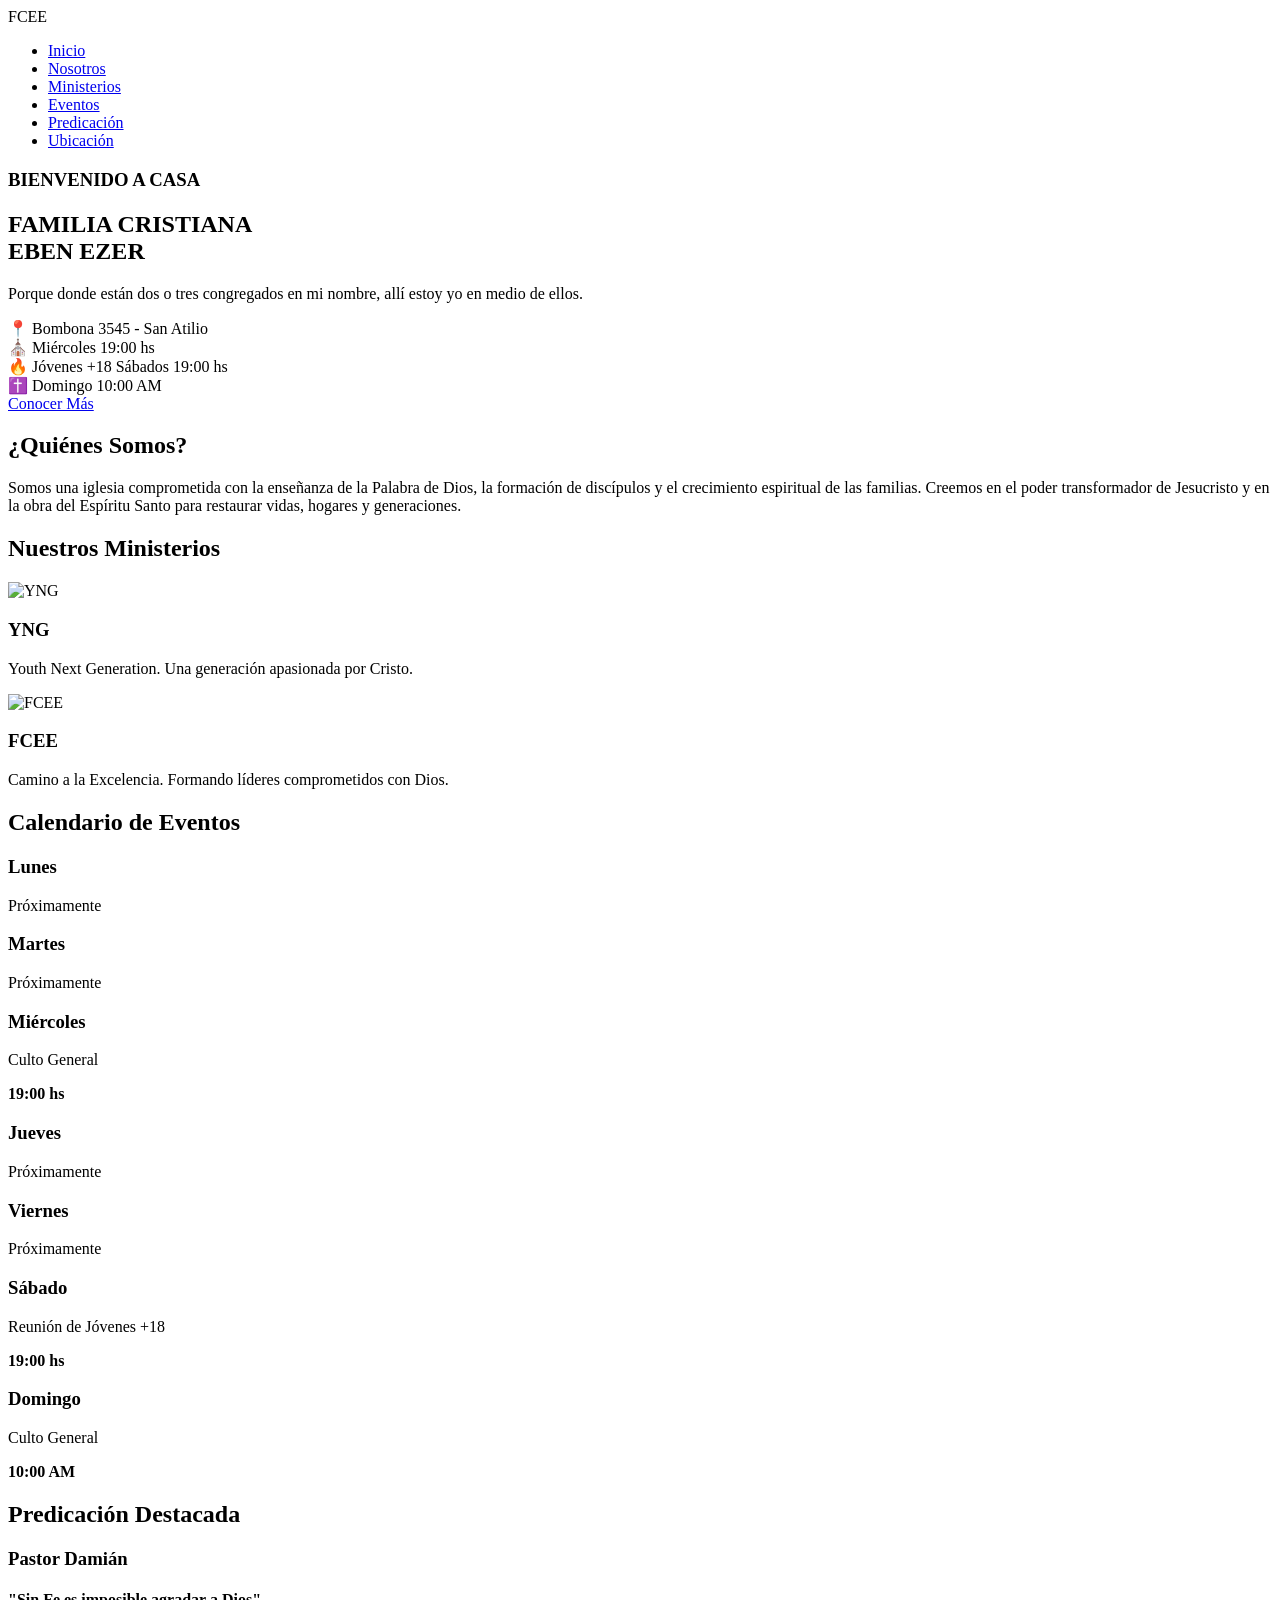
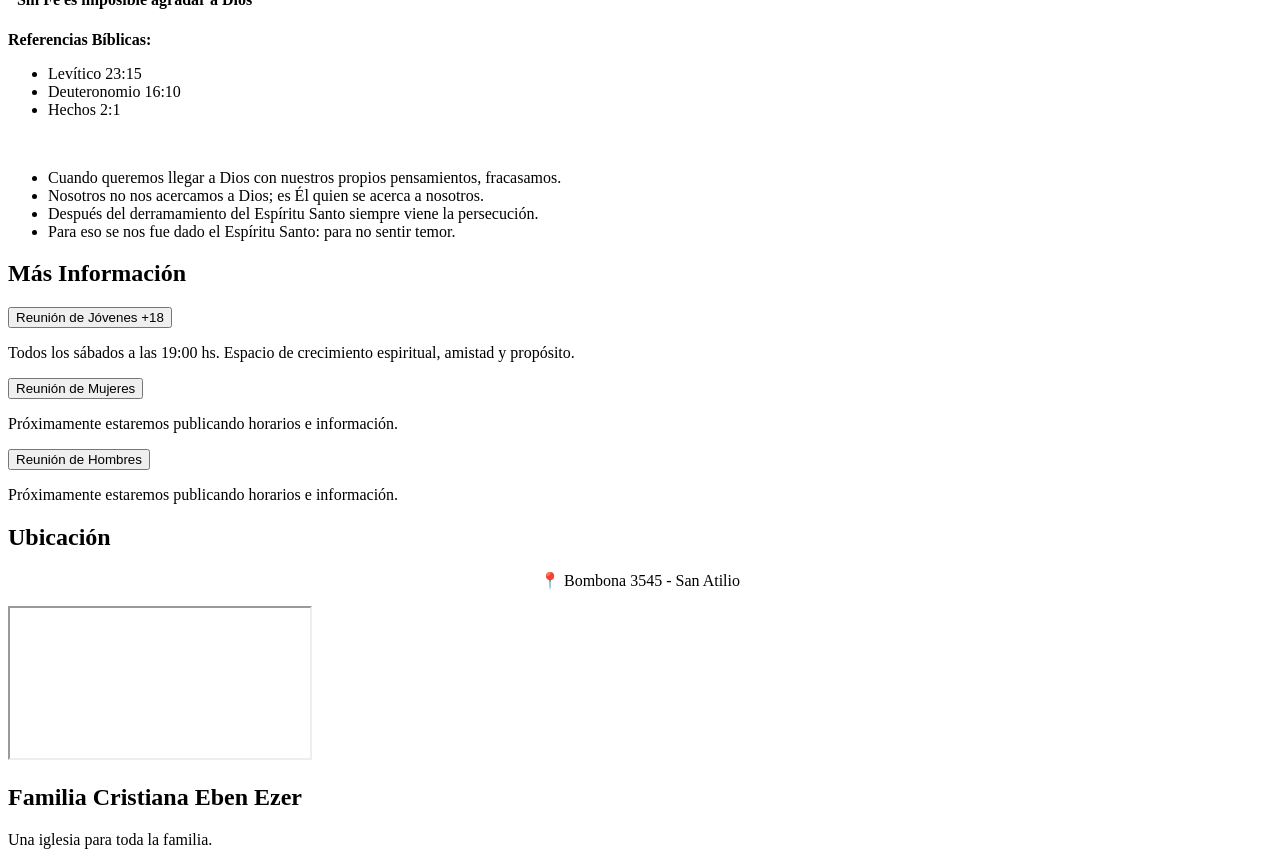
==== index.html @ 647b7812 "Add files via upload" ====
<!DOCTYPE html>
<html lang="es">
<head>
<meta charset="UTF-8">
<meta name="viewport" content="width=device-width, initial-scale=1.0">
<title>Familia Cristiana Eben Ezer</title>

<link rel="stylesheet" href="style.css">

<link href="https://fonts.googleapis.com/css2?family=Poppins:wght@300;400;500;600;700;800&display=swap" rel="stylesheet">
</head>

<body>

<nav>
<div class="logo">FCEE</div>

<ul>
<li><a href="#inicio">Inicio</a></li>
<li><a href="#nosotros">Nosotros</a></li>
<li><a href="#ministerios">Ministerios</a></li>
<li><a href="#eventos">Eventos</a></li>
<li><a href="#predica">Predicación</a></li>
<li><a href="#ubicacion">Ubicación</a></li>
</ul>
</nav>

<section class="hero" id="inicio">

<div class="overlay">

<h3>BIENVENIDO A CASA</h3>

<h1>FAMILIA CRISTIANA<br>EBEN EZER</h1>

<p>
Porque donde están dos o tres congregados en mi nombre,
allí estoy yo en medio de ellos.
</p>

<div class="info-hero">
📍 Bombona 3545 - San Atilio<br>
⛪ Miércoles 19:00 hs<br>
🔥 Jóvenes +18 Sábados 19:00 hs<br>
✝️ Domingo 10:00 AM
</div>

<a href="#nosotros" class="btn">Conocer Más</a>

</div>

</section>

<section id="nosotros">

<h2 class="titulo">¿Quiénes Somos?</h2>

<div class="nosotros">

Somos una iglesia comprometida con la enseñanza de la Palabra de Dios,
la formación de discípulos y el crecimiento espiritual de las familias.

Creemos en el poder transformador de Jesucristo y en la obra del Espíritu Santo
para restaurar vidas, hogares y generaciones.

</div>

</section>

<section id="ministerios">

<h2 class="titulo">Nuestros Ministerios</h2>

<div class="cards">

<div class="card">
<img src="yng.png" alt="YNG">
<h3>YNG</h3>
<p>
Youth Next Generation.
Una generación apasionada por Cristo.
</p>
</div>

<div class="card">
<img src="fcee.png" alt="FCEE">
<h3>FCEE</h3>
<p>
Camino a la Excelencia.
Formando líderes comprometidos con Dios.
</p>
</div>

</div>

</section>

<section id="eventos">

<h2 class="titulo">Calendario de Eventos</h2>

<div class="calendario">

<div class="evento">
<h3>Lunes</h3>
<p>Próximamente</p>
</div>

<div class="evento">
<h3>Martes</h3>
<p>Próximamente</p>
</div>

<div class="evento">
<h3>Miércoles</h3>
<p>Culto General</p>
<strong>19:00 hs</strong>
</div>

<div class="evento">
<h3>Jueves</h3>
<p>Próximamente</p>
</div>

<div class="evento">
<h3>Viernes</h3>
<p>Próximamente</p>
</div>

<div class="evento">
<h3>Sábado</h3>
<p>Reunión de Jóvenes +18</p>
<strong>19:00 hs</strong>
</div>

<div class="evento">
<h3>Domingo</h3>
<p>Culto General</p>
<strong>10:00 AM</strong>
</div>

</div>

</section>

<section id="predica">

<h2 class="titulo">Predicación Destacada</h2>

<div class="predica">

<h3>Pastor Damián</h3>

<h4>"Sin Fe es imposible agradar a Dios"</h4>

<p><strong>Referencias Bíblicas:</strong></p>

<ul>
<li>Levítico 23:15</li>
<li>Deuteronomio 16:10</li>
<li>Hechos 2:1</li>
</ul>

<br>

<ul>
<li>Cuando queremos llegar a Dios con nuestros propios pensamientos, fracasamos.</li>
<li>Nosotros no nos acercamos a Dios; es Él quien se acerca a nosotros.</li>
<li>Después del derramamiento del Espíritu Santo siempre viene la persecución.</li>
<li>Para eso se nos fue dado el Espíritu Santo: para no sentir temor.</li>
</ul>

</div>

</section>

<section>

<h2 class="titulo">Más Información</h2>

<button class="accordion">Reunión de Jóvenes +18</button>

<div class="panel">
<p>
Todos los sábados a las 19:00 hs.
Espacio de crecimiento espiritual, amistad y propósito.
</p>
</div>

<button class="accordion">Reunión de Mujeres</button>

<div class="panel">
<p>
Próximamente estaremos publicando horarios e información.
</p>
</div>

<button class="accordion">Reunión de Hombres</button>

<div class="panel">
<p>
Próximamente estaremos publicando horarios e información.
</p>
</div>

</section>

<section id="ubicacion">

<h2 class="titulo">Ubicación</h2>

<p style="text-align:center;">
📍 Bombona 3545 - San Atilio
</p>

<iframe class="mapa"
src="https://maps.google.com/maps?q=Bombona%203545&t=&z=13&ie=UTF8&iwloc=&output=embed">
</iframe>

</section>

<footer>

<h2>Familia Cristiana Eben Ezer</h2>

<p>Una iglesia para toda la familia.</p>

</footer>

<script src="script.js"></script>

</body>
</html>
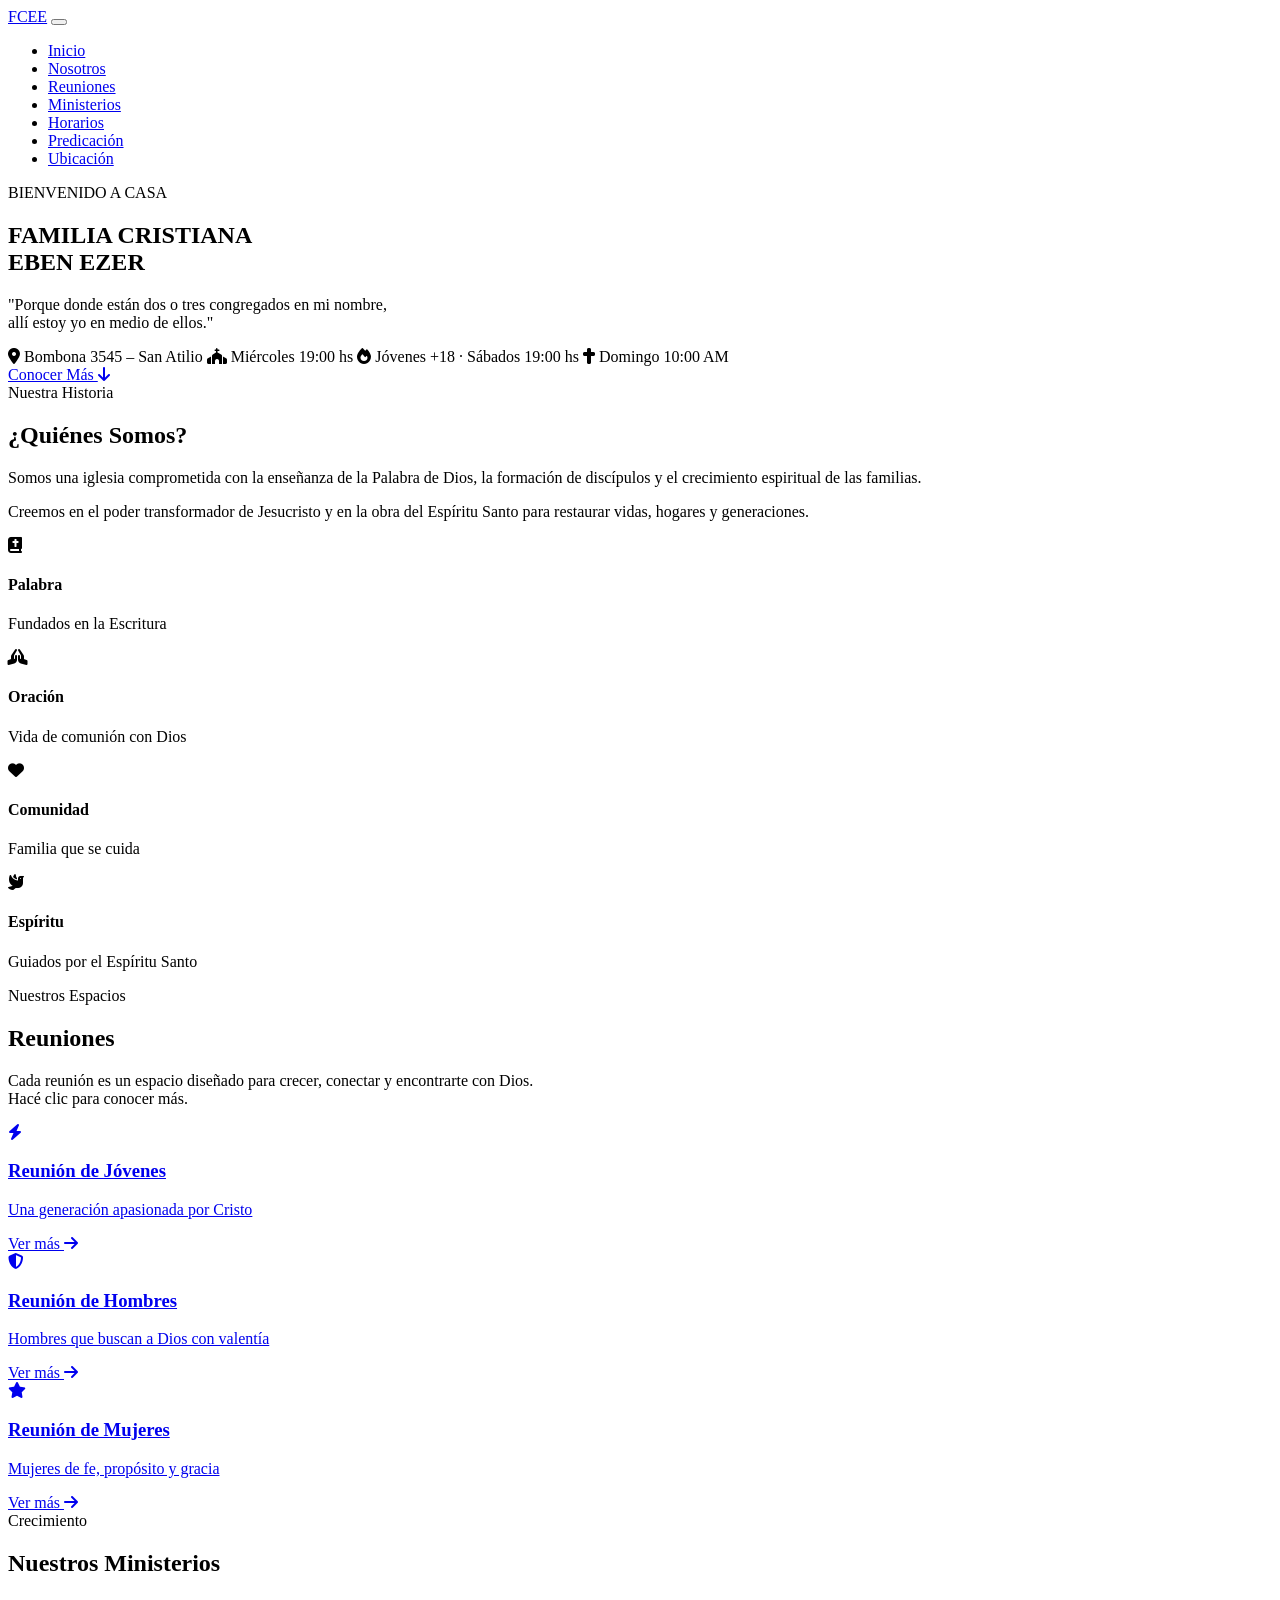
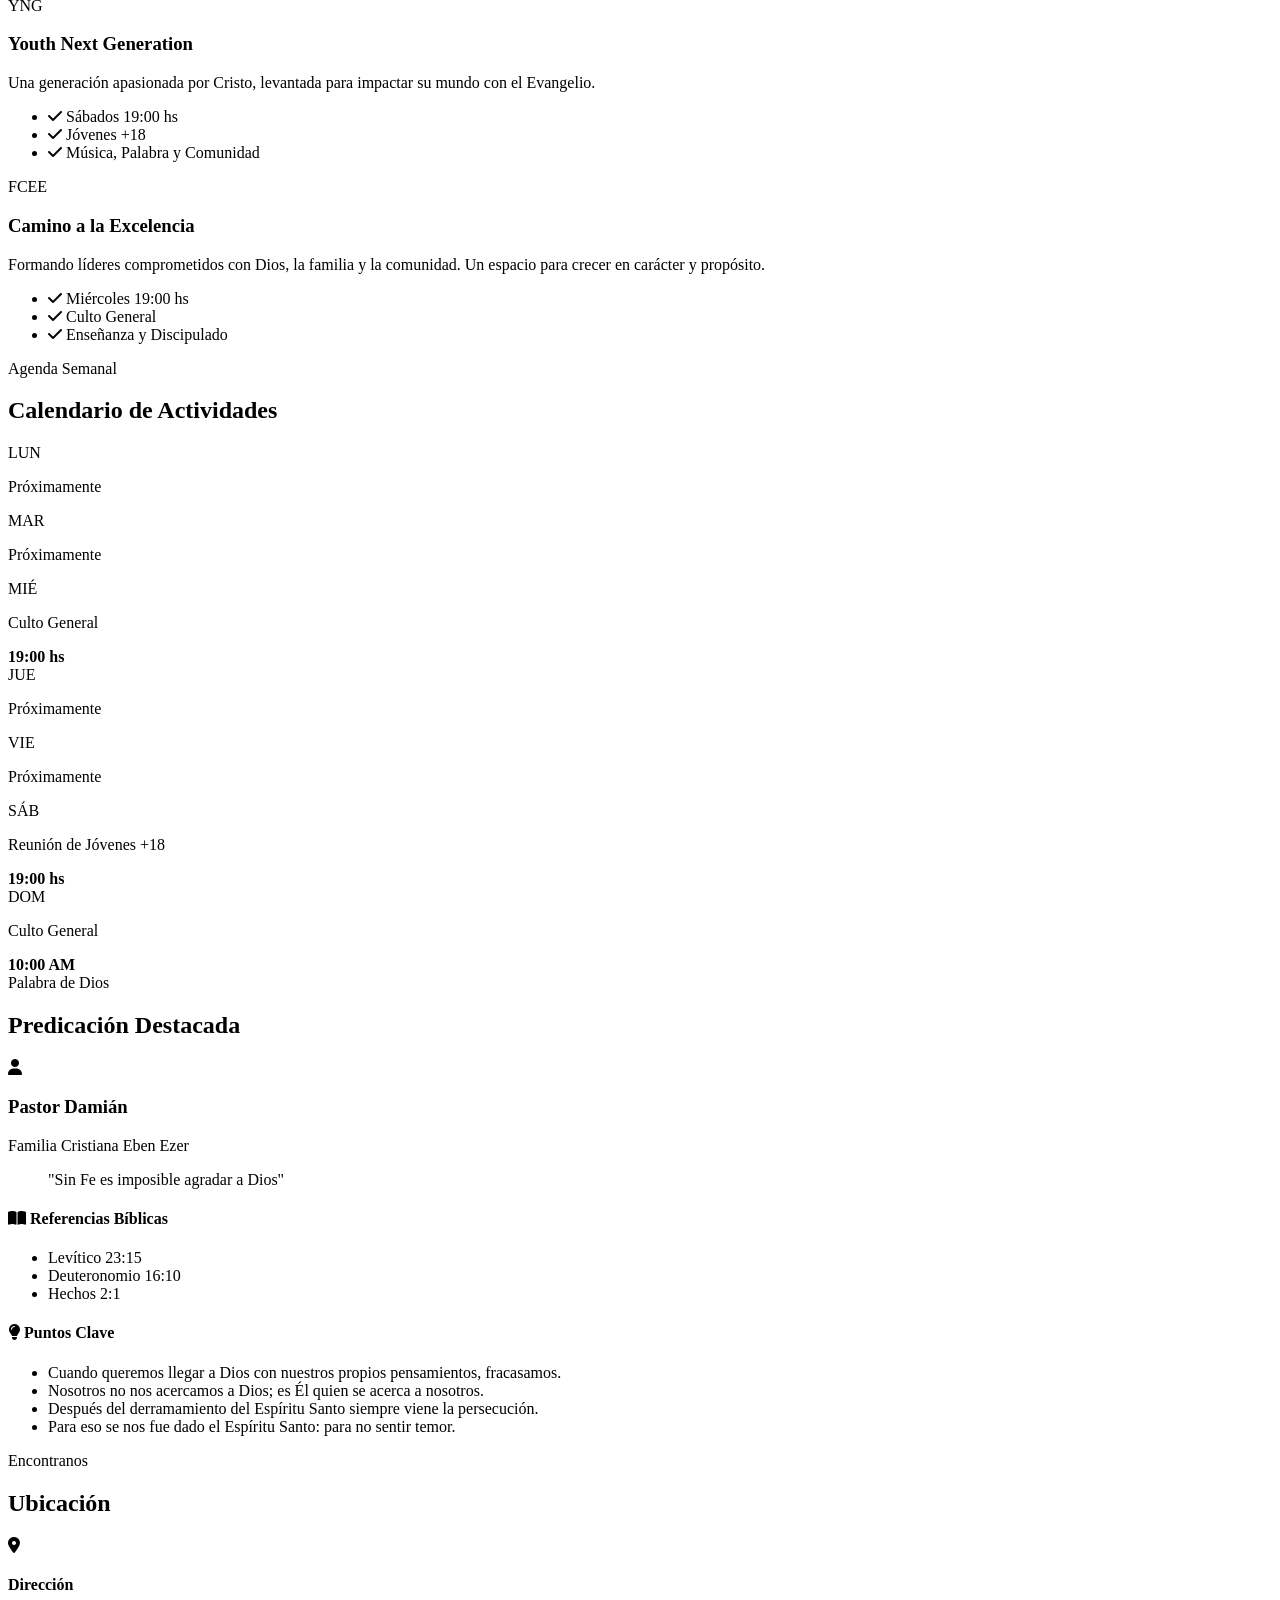
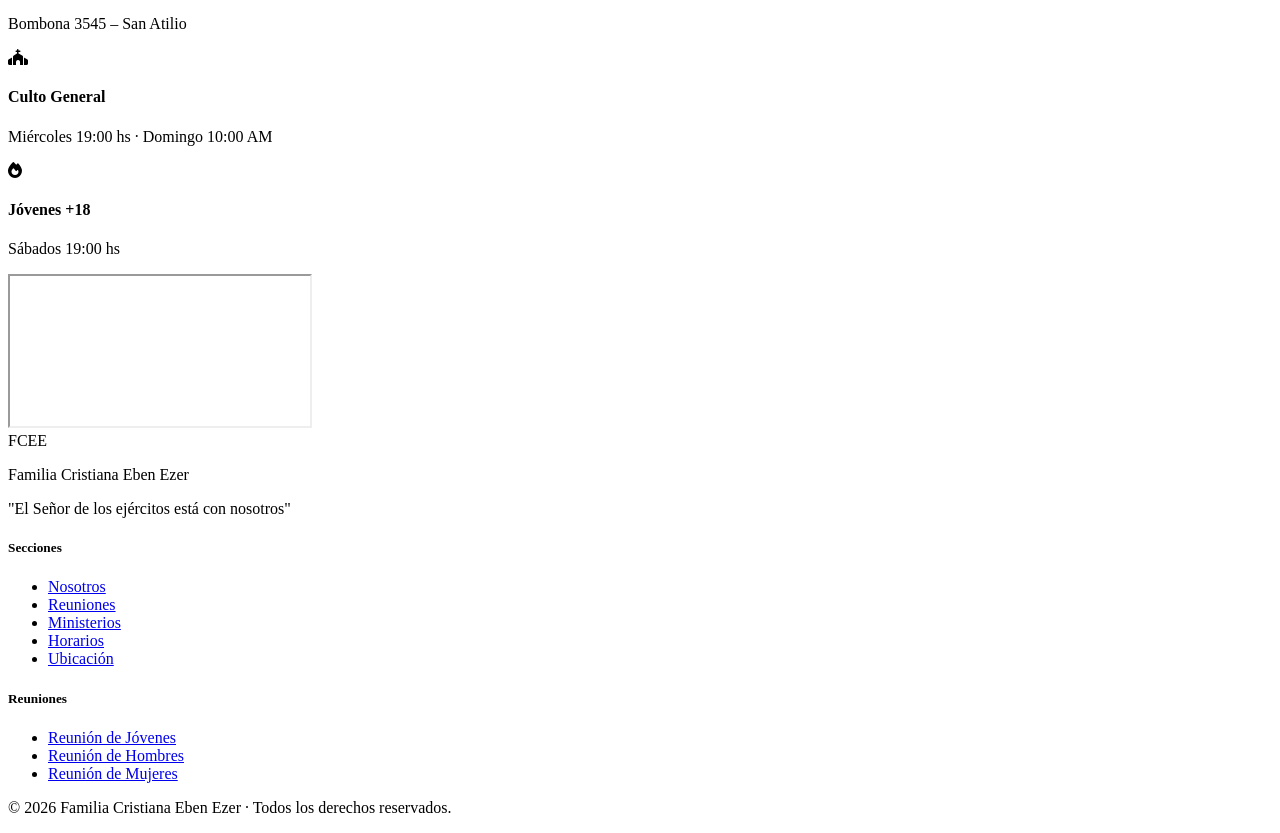
==== commit 3786b609: "v1.01" ====
--- a/index.html
+++ b/index.html
@@ -1,233 +1,286 @@
-<!DOCTYPE html>
-<html lang="es">
-<head>
-<meta charset="UTF-8">
-<meta name="viewport" content="width=device-width, initial-scale=1.0">
-<title>Familia Cristiana Eben Ezer</title>
-
-<link rel="stylesheet" href="style.css">
-
-<link href="https://fonts.googleapis.com/css2?family=Poppins:wght@300;400;500;600;700;800&display=swap" rel="stylesheet">
-</head>
-
-<body>
-
-<nav>
-<div class="logo">FCEE</div>
-
-<ul>
-<li><a href="#inicio">Inicio</a></li>
-<li><a href="#nosotros">Nosotros</a></li>
-<li><a href="#ministerios">Ministerios</a></li>
-<li><a href="#eventos">Eventos</a></li>
-<li><a href="#predica">Predicación</a></li>
-<li><a href="#ubicacion">Ubicación</a></li>
-</ul>
-</nav>
-
-<section class="hero" id="inicio">
-
-<div class="overlay">
-
-<h3>BIENVENIDO A CASA</h3>
-
-<h1>FAMILIA CRISTIANA<br>EBEN EZER</h1>
-
-<p>
-Porque donde están dos o tres congregados en mi nombre,
-allí estoy yo en medio de ellos.
-</p>
-
-<div class="info-hero">
-📍 Bombona 3545 - San Atilio<br>
-⛪ Miércoles 19:00 hs<br>
-🔥 Jóvenes +18 Sábados 19:00 hs<br>
-✝️ Domingo 10:00 AM
-</div>
-
-<a href="#nosotros" class="btn">Conocer Más</a>
-
-</div>
-
-</section>
-
-<section id="nosotros">
-
-<h2 class="titulo">¿Quiénes Somos?</h2>
-
-<div class="nosotros">
-
-Somos una iglesia comprometida con la enseñanza de la Palabra de Dios,
-la formación de discípulos y el crecimiento espiritual de las familias.
-
-Creemos en el poder transformador de Jesucristo y en la obra del Espíritu Santo
-para restaurar vidas, hogares y generaciones.
-
-</div>
-
-</section>
-
-<section id="ministerios">
-
-<h2 class="titulo">Nuestros Ministerios</h2>
-
-<div class="cards">
-
-<div class="card">
-<img src="yng.png" alt="YNG">
-<h3>YNG</h3>
-<p>
-Youth Next Generation.
-Una generación apasionada por Cristo.
-</p>
-</div>
-
-<div class="card">
-<img src="fcee.png" alt="FCEE">
-<h3>FCEE</h3>
-<p>
-Camino a la Excelencia.
-Formando líderes comprometidos con Dios.
-</p>
-</div>
-
-</div>
-
-</section>
-
-<section id="eventos">
-
-<h2 class="titulo">Calendario de Eventos</h2>
-
-<div class="calendario">
-
-<div class="evento">
-<h3>Lunes</h3>
-<p>Próximamente</p>
-</div>
-
-<div class="evento">
-<h3>Martes</h3>
-<p>Próximamente</p>
-</div>
-
-<div class="evento">
-<h3>Miércoles</h3>
-<p>Culto General</p>
-<strong>19:00 hs</strong>
-</div>
-
-<div class="evento">
-<h3>Jueves</h3>
-<p>Próximamente</p>
-</div>
-
-<div class="evento">
-<h3>Viernes</h3>
-<p>Próximamente</p>
-</div>
-
-<div class="evento">
-<h3>Sábado</h3>
-<p>Reunión de Jóvenes +18</p>
-<strong>19:00 hs</strong>
-</div>
-
-<div class="evento">
-<h3>Domingo</h3>
-<p>Culto General</p>
-<strong>10:00 AM</strong>
-</div>
-
-</div>
-
-</section>
-
-<section id="predica">
-
-<h2 class="titulo">Predicación Destacada</h2>
-
-<div class="predica">
-
-<h3>Pastor Damián</h3>
-
-<h4>"Sin Fe es imposible agradar a Dios"</h4>
-
-<p><strong>Referencias Bíblicas:</strong></p>
-
-<ul>
-<li>Levítico 23:15</li>
-<li>Deuteronomio 16:10</li>
-<li>Hechos 2:1</li>
-</ul>
-
-<br>
-
-<ul>
-<li>Cuando queremos llegar a Dios con nuestros propios pensamientos, fracasamos.</li>
-<li>Nosotros no nos acercamos a Dios; es Él quien se acerca a nosotros.</li>
-<li>Después del derramamiento del Espíritu Santo siempre viene la persecución.</li>
-<li>Para eso se nos fue dado el Espíritu Santo: para no sentir temor.</li>
-</ul>
-
-</div>
-
-</section>
-
-<section>
-
-<h2 class="titulo">Más Información</h2>
-
-<button class="accordion">Reunión de Jóvenes +18</button>
-
-<div class="panel">
-<p>
-Todos los sábados a las 19:00 hs.
-Espacio de crecimiento espiritual, amistad y propósito.
-</p>
-</div>
-
-<button class="accordion">Reunión de Mujeres</button>
-
-<div class="panel">
-<p>
-Próximamente estaremos publicando horarios e información.
-</p>
-</div>
-
-<button class="accordion">Reunión de Hombres</button>
-
-<div class="panel">
-<p>
-Próximamente estaremos publicando horarios e información.
-</p>
-</div>
-
-</section>
-
-<section id="ubicacion">
-
-<h2 class="titulo">Ubicación</h2>
-
-<p style="text-align:center;">
-📍 Bombona 3545 - San Atilio
-</p>
-
-<iframe class="mapa"
-src="https://maps.google.com/maps?q=Bombona%203545&t=&z=13&ie=UTF8&iwloc=&output=embed">
-</iframe>
-
-</section>
-
-<footer>
-
-<h2>Familia Cristiana Eben Ezer</h2>
-
-<p>Una iglesia para toda la familia.</p>
-
-</footer>
-
-<script src="script.js"></script>
-
-</body>
-</html>+<!DOCTYPE html>
+<html lang="es">
+<head>
+<meta charset="UTF-8">
+<meta name="viewport" content="width=device-width, initial-scale=1.0">
+<title>Familia Cristiana Eben Ezer</title>
+<link rel="stylesheet" href="style.css">
+<link href="https://fonts.googleapis.com/css2?family=Poppins:wght@300;400;500;600;700;800&family=Playfair+Display:wght@400;700&display=swap" rel="stylesheet">
+<link rel="stylesheet" href="https://cdnjs.cloudflare.com/ajax/libs/font-awesome/6.5.0/css/all.min.css">
+</head>
+<body>
+
+<!-- NAV -->
+<nav id="navbar">
+  <a class='logo' href='/'>FCEE</a>
+  <button class="hamburger" id="hamburger" aria-label="Menú">
+    <span></span><span></span><span></span>
+  </button>
+  <ul id="nav-menu">
+    <li><a href="#inicio">Inicio</a></li>
+    <li><a href="#nosotros">Nosotros</a></li>
+    <li><a href="#reuniones">Reuniones</a></li>
+    <li><a href="#ministerios">Ministerios</a></li>
+    <li><a href="#eventos">Horarios</a></li>
+    <li><a href="#predica">Predicación</a></li>
+    <li><a href="#ubicacion">Ubicación</a></li>
+  </ul>
+</nav>
+
+<!-- HERO -->
+<section class="hero" id="inicio">
+  <div class="hero-overlay">
+    <p class="hero-eyebrow">BIENVENIDO A CASA</p>
+    <h1 class="hero-title">FAMILIA CRISTIANA<br><span>EBEN EZER</span></h1>
+    <p class="hero-verse">"Porque donde están dos o tres congregados en mi nombre,<br>allí estoy yo en medio de ellos."</p>
+    <div class="hero-info">
+      <span><i class="fas fa-map-marker-alt"></i> Bombona 3545 – San Atilio</span>
+      <span><i class="fas fa-church"></i> Miércoles 19:00 hs</span>
+      <span><i class="fas fa-fire"></i> Jóvenes +18 · Sábados 19:00 hs</span>
+      <span><i class="fas fa-cross"></i> Domingo 10:00 AM</span>
+    </div>
+    <a href="#nosotros" class="btn-primary">Conocer Más <i class="fas fa-arrow-down"></i></a>
+  </div>
+  <div class="hero-scroll"></div>
+</section>
+
+<!-- QUIÉNES SOMOS -->
+<section id="nosotros" class="section-light">
+  <div class="container">
+    <span class="section-tag">Nuestra Historia</span>
+    <h2 class="section-title">¿Quiénes Somos?</h2>
+    <div class="divider"></div>
+    <div class="nosotros-grid">
+      <div class="nosotros-text">
+        <p>Somos una iglesia comprometida con la enseñanza de la Palabra de Dios, la formación de discípulos y el crecimiento espiritual de las familias.</p>
+        <p>Creemos en el poder transformador de Jesucristo y en la obra del Espíritu Santo para restaurar vidas, hogares y generaciones.</p>
+      </div>
+      <div class="nosotros-valores">
+        <div class="valor">
+          <i class="fas fa-bible"></i>
+          <h4>Palabra</h4>
+          <p>Fundados en la Escritura</p>
+        </div>
+        <div class="valor">
+          <i class="fas fa-hands-praying"></i>
+          <h4>Oración</h4>
+          <p>Vida de comunión con Dios</p>
+        </div>
+        <div class="valor">
+          <i class="fas fa-heart"></i>
+          <h4>Comunidad</h4>
+          <p>Familia que se cuida</p>
+        </div>
+        <div class="valor">
+          <i class="fas fa-dove"></i>
+          <h4>Espíritu</h4>
+          <p>Guiados por el Espíritu Santo</p>
+        </div>
+      </div>
+    </div>
+  </div>
+</section>
+
+<!-- REUNIONES (INTERACTIVE CARDS) -->
+<section id="reuniones" class="section-dark">
+  <div class="container">
+    <span class="section-tag light">Nuestros Espacios</span>
+    <h2 class="section-title light">Reuniones</h2>
+    <div class="divider gold"></div>
+    <p class="section-subtitle light">Cada reunión es un espacio diseñado para crecer, conectar y encontrarte con Dios.<br>Hacé clic para conocer más.</p>
+    <div class="reuniones-grid">
+
+      <a class='reunion-card' href='jovenes.html'>
+        <div class="reunion-img" style="background-image:url('img/jovenes.jpg')"></div>
+        <div class="reunion-overlay">
+          <div class="reunion-icon"><i class="fas fa-bolt"></i></div>
+          <h3>Reunión de Jóvenes</h3>
+          <p>Una generación apasionada por Cristo</p>
+          <span class="reunion-cta">Ver más <i class="fas fa-arrow-right"></i></span>
+        </div>
+      </a>
+
+      <a class='reunion-card' href='hombres.html'>
+        <div class="reunion-img" style="background-image:url('img/hombres.jpg')"></div>
+        <div class="reunion-overlay">
+          <div class="reunion-icon"><i class="fas fa-shield-halved"></i></div>
+          <h3>Reunión de Hombres</h3>
+          <p>Hombres que buscan a Dios con valentía</p>
+          <span class="reunion-cta">Ver más <i class="fas fa-arrow-right"></i></span>
+        </div>
+      </a>
+
+      <a class='reunion-card' href='mujeres.html'>
+        <div class="reunion-img" style="background-image:url('img/mujeres.jpg')"></div>
+        <div class="reunion-overlay">
+          <div class="reunion-icon"><i class="fas fa-star"></i></div>
+          <h3>Reunión de Mujeres</h3>
+          <p>Mujeres de fe, propósito y gracia</p>
+          <span class="reunion-cta">Ver más <i class="fas fa-arrow-right"></i></span>
+        </div>
+      </a>
+
+    </div>
+  </div>
+</section>
+
+<!-- MINISTERIOS -->
+<section id="ministerios" class="section-light">
+  <div class="container">
+    <span class="section-tag">Crecimiento</span>
+    <h2 class="section-title">Nuestros Ministerios</h2>
+    <div class="divider"></div>
+    <div class="ministerios-grid">
+      <div class="ministerio-card">
+        <div class="ministerio-badge">YNG</div>
+        <h3>Youth Next Generation</h3>
+        <p>Una generación apasionada por Cristo, levantada para impactar su mundo con el Evangelio.</p>
+        <ul>
+          <li><i class="fas fa-check"></i> Sábados 19:00 hs</li>
+          <li><i class="fas fa-check"></i> Jóvenes +18</li>
+          <li><i class="fas fa-check"></i> Música, Palabra y Comunidad</li>
+        </ul>
+      </div>
+      <div class="ministerio-card featured">
+        <div class="ministerio-badge">FCEE</div>
+        <h3>Camino a la Excelencia</h3>
+        <p>Formando líderes comprometidos con Dios, la familia y la comunidad. Un espacio para crecer en carácter y propósito.</p>
+        <ul>
+          <li><i class="fas fa-check"></i> Miércoles 19:00 hs</li>
+          <li><i class="fas fa-check"></i> Culto General</li>
+          <li><i class="fas fa-check"></i> Enseñanza y Discipulado</li>
+        </ul>
+      </div>
+    </div>
+  </div>
+</section>
+
+<!-- HORARIOS -->
+<section id="eventos" class="section-gold">
+  <div class="container">
+    <span class="section-tag light">Agenda Semanal</span>
+    <h2 class="section-title light">Calendario de Actividades</h2>
+    <div class="divider white"></div>
+    <div class="calendario-grid">
+      <div class="cal-item inactive"><span class="day">LUN</span><p>Próximamente</p></div>
+      <div class="cal-item inactive"><span class="day">MAR</span><p>Próximamente</p></div>
+      <div class="cal-item active"><span class="day">MIÉ</span><p>Culto General</p><strong>19:00 hs</strong></div>
+      <div class="cal-item inactive"><span class="day">JUE</span><p>Próximamente</p></div>
+      <div class="cal-item inactive"><span class="day">VIE</span><p>Próximamente</p></div>
+      <div class="cal-item active"><span class="day">SÁB</span><p>Reunión de Jóvenes +18</p><strong>19:00 hs</strong></div>
+      <div class="cal-item active"><span class="day">DOM</span><p>Culto General</p><strong>10:00 AM</strong></div>
+    </div>
+  </div>
+</section>
+
+<!-- PREDICACIÓN -->
+<section id="predica" class="section-light">
+  <div class="container">
+    <span class="section-tag">Palabra de Dios</span>
+    <h2 class="section-title">Predicación Destacada</h2>
+    <div class="divider"></div>
+    <div class="predica-card">
+      <div class="predica-header">
+        <div class="pastor-avatar"><i class="fas fa-user"></i></div>
+        <div>
+          <h3>Pastor Damián</h3>
+          <p>Familia Cristiana Eben Ezer</p>
+        </div>
+      </div>
+      <blockquote>"Sin Fe es imposible agradar a Dios"</blockquote>
+      <div class="predica-body">
+        <div class="referencias">
+          <h4><i class="fas fa-book-open"></i> Referencias Bíblicas</h4>
+          <ul>
+            <li>Levítico 23:15</li>
+            <li>Deuteronomio 16:10</li>
+            <li>Hechos 2:1</li>
+          </ul>
+        </div>
+        <div class="puntos">
+          <h4><i class="fas fa-lightbulb"></i> Puntos Clave</h4>
+          <ul>
+            <li>Cuando queremos llegar a Dios con nuestros propios pensamientos, fracasamos.</li>
+            <li>Nosotros no nos acercamos a Dios; es Él quien se acerca a nosotros.</li>
+            <li>Después del derramamiento del Espíritu Santo siempre viene la persecución.</li>
+            <li>Para eso se nos fue dado el Espíritu Santo: para no sentir temor.</li>
+          </ul>
+        </div>
+      </div>
+    </div>
+  </div>
+</section>
+
+<!-- UBICACIÓN -->
+<section id="ubicacion" class="section-dark">
+  <div class="container">
+    <span class="section-tag light">Encontranos</span>
+    <h2 class="section-title light">Ubicación</h2>
+    <div class="divider gold"></div>
+    <div class="ubicacion-wrapper">
+      <div class="ubicacion-info">
+        <div class="info-item">
+          <i class="fas fa-map-marker-alt"></i>
+          <div>
+            <h4>Dirección</h4>
+            <p>Bombona 3545 – San Atilio</p>
+          </div>
+        </div>
+        <div class="info-item">
+          <i class="fas fa-church"></i>
+          <div>
+            <h4>Culto General</h4>
+            <p>Miércoles 19:00 hs · Domingo 10:00 AM</p>
+          </div>
+        </div>
+        <div class="info-item">
+          <i class="fas fa-fire"></i>
+          <div>
+            <h4>Jóvenes +18</h4>
+            <p>Sábados 19:00 hs</p>
+          </div>
+        </div>
+      </div>
+      <iframe class="mapa"
+        src="https://maps.google.com/maps?q=Bombona%203545&t=&z=13&ie=UTF8&iwloc=&output=embed"
+        loading="lazy">
+      </iframe>
+    </div>
+  </div>
+</section>
+
+<!-- FOOTER -->
+<footer>
+  <div class="footer-inner">
+    <div class="footer-brand">
+      <span class="logo">FCEE</span>
+      <p>Familia Cristiana Eben Ezer</p>
+      <p class="footer-verse">"El Señor de los ejércitos está con nosotros"</p>
+    </div>
+    <div class="footer-links">
+      <h5>Secciones</h5>
+      <ul>
+        <li><a href="#nosotros">Nosotros</a></li>
+        <li><a href="#reuniones">Reuniones</a></li>
+        <li><a href="#ministerios">Ministerios</a></li>
+        <li><a href="#eventos">Horarios</a></li>
+        <li><a href="#ubicacion">Ubicación</a></li>
+      </ul>
+    </div>
+    <div class="footer-reuniones">
+      <h5>Reuniones</h5>
+      <ul>
+        <li><a href='/jovenes'>Reunión de Jóvenes</a></li>
+        <li><a href='/hombres'>Reunión de Hombres</a></li>
+        <li><a href='/mujeres'>Reunión de Mujeres</a></li>
+      </ul>
+    </div>
+  </div>
+  <div class="footer-bottom">
+    <p>&copy; 2026 Familia Cristiana Eben Ezer · Todos los derechos reservados.</p>
+  </div>
+</footer>
+
+<script src="script.js"></script>
+</body>
+</html>
